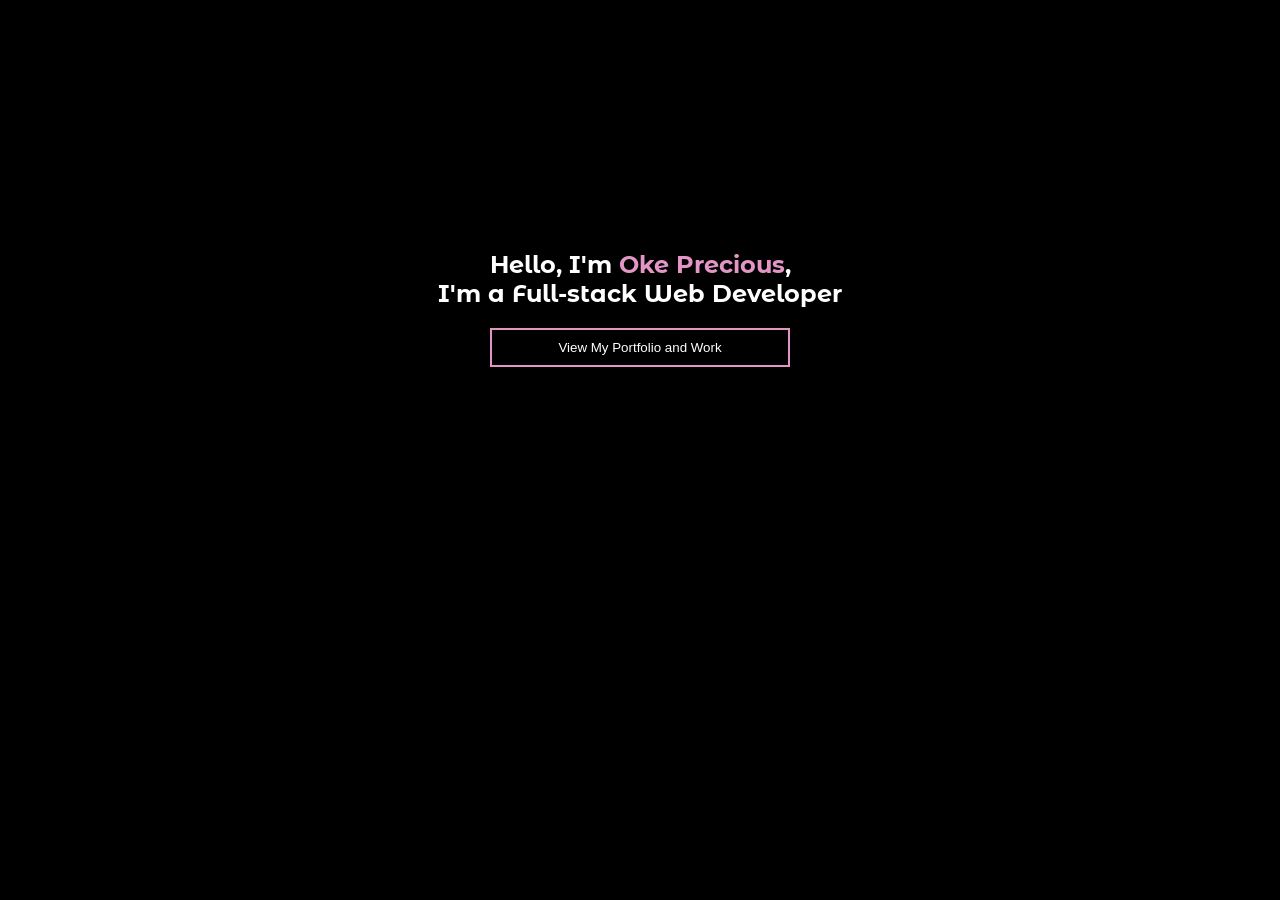
==== Portfolio Assignment/portfolioass.html @ 5c93efc0 "I added portfolio page folder" ====
<!DOCTYPE html>
<html lang="en">
<head>
    <meta charset="UTF-8">
    <meta name="viewport" content="width=device-width, initial-scale=1.0">
    <link href="https://fonts.googleapis.com/css2?family=Montserrat+Alternates:ital,wght@1,800;1,900&display=swap" rel="stylesheet">
</head>
    <title>My Porfolio</title>
    
<body style="padding: 0; margin: 0; background-color: black; font-family:'Montserrat Alternates', sans-serif;">
    <div style="text-align: center; width: 100; margin-top: 250px; color: white;" >
        <h2>
            Hello, I'm 
            <span style="color: #E396C5;">Oke Precious</span>,
            <br>
            I'm a Full-stack Web Developer
        </h2>

        <a href="./portfolionxtpage.html" target="_blank">
            <button style="padding:10px; color: white; width: 300px; border: 2px solid #E396C5;; background-color: transparent;">
                View My Portfolio and Work
            </button>
        </a>
    </div>
</body>
</html>x
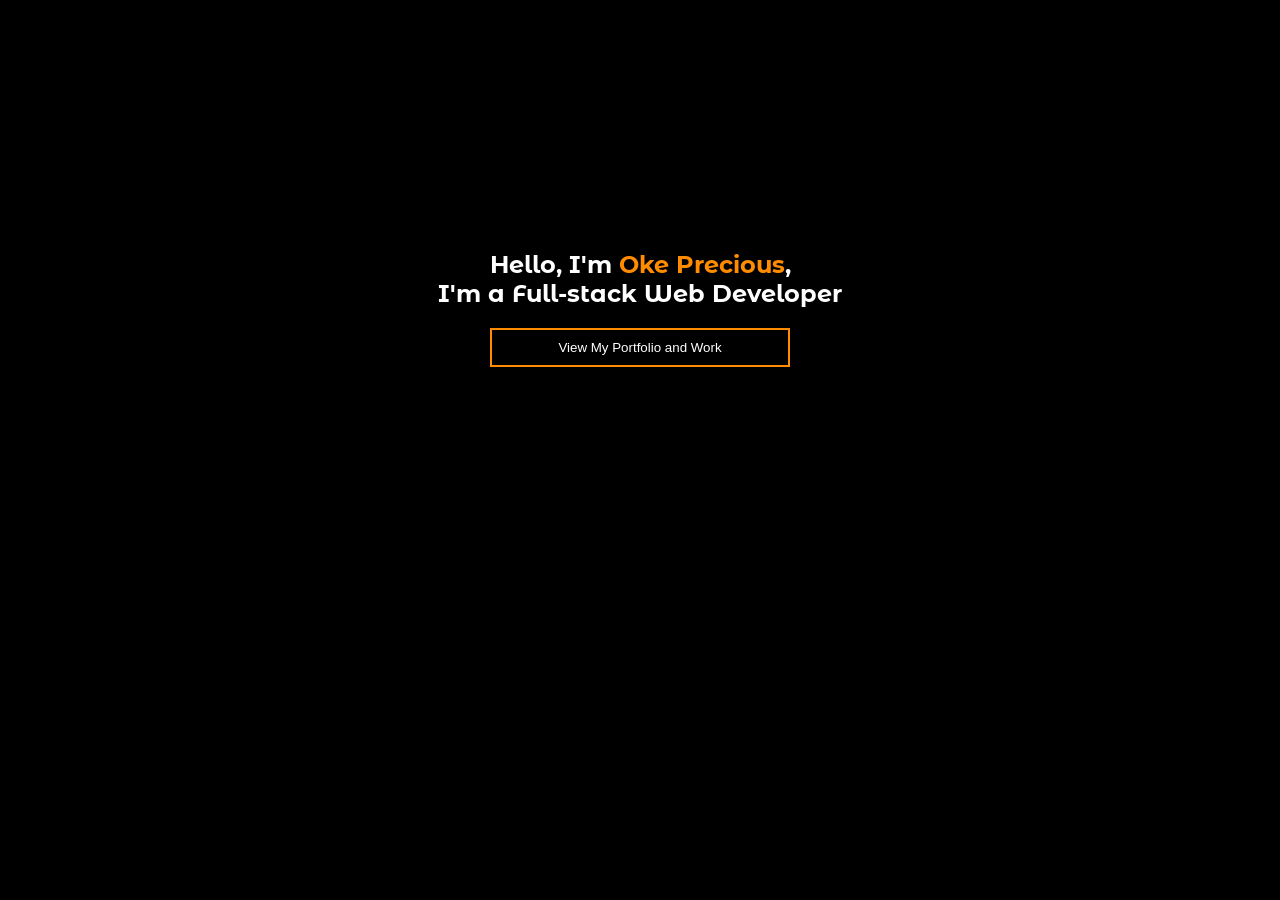
==== commit da34f8da: "I added portfolio file and made changes" ====
--- a/Portfolio Assignment/portfolioass.html
+++ b/Portfolio Assignment/portfolioass.html
@@ -11,13 +11,13 @@
     <div style="text-align: center; width: 100; margin-top: 250px; color: white;" >
         <h2>
             Hello, I'm 
-            <span style="color: #E396C5;">Oke Precious</span>,
+            <span style="color: rgb(255, 140, 0);">Oke Precious</span>,
             <br>
             I'm a Full-stack Web Developer
         </h2>
 
         <a href="./portfolionxtpage.html" target="_blank">
-            <button style="padding:10px; color: white; width: 300px; border: 2px solid #E396C5;; background-color: transparent;">
+            <button style="padding:10px; color: white; width: 300px; border: 2px solid rgb(255, 140, 0);; background-color: transparent;">
                 View My Portfolio and Work
             </button>
         </a>
